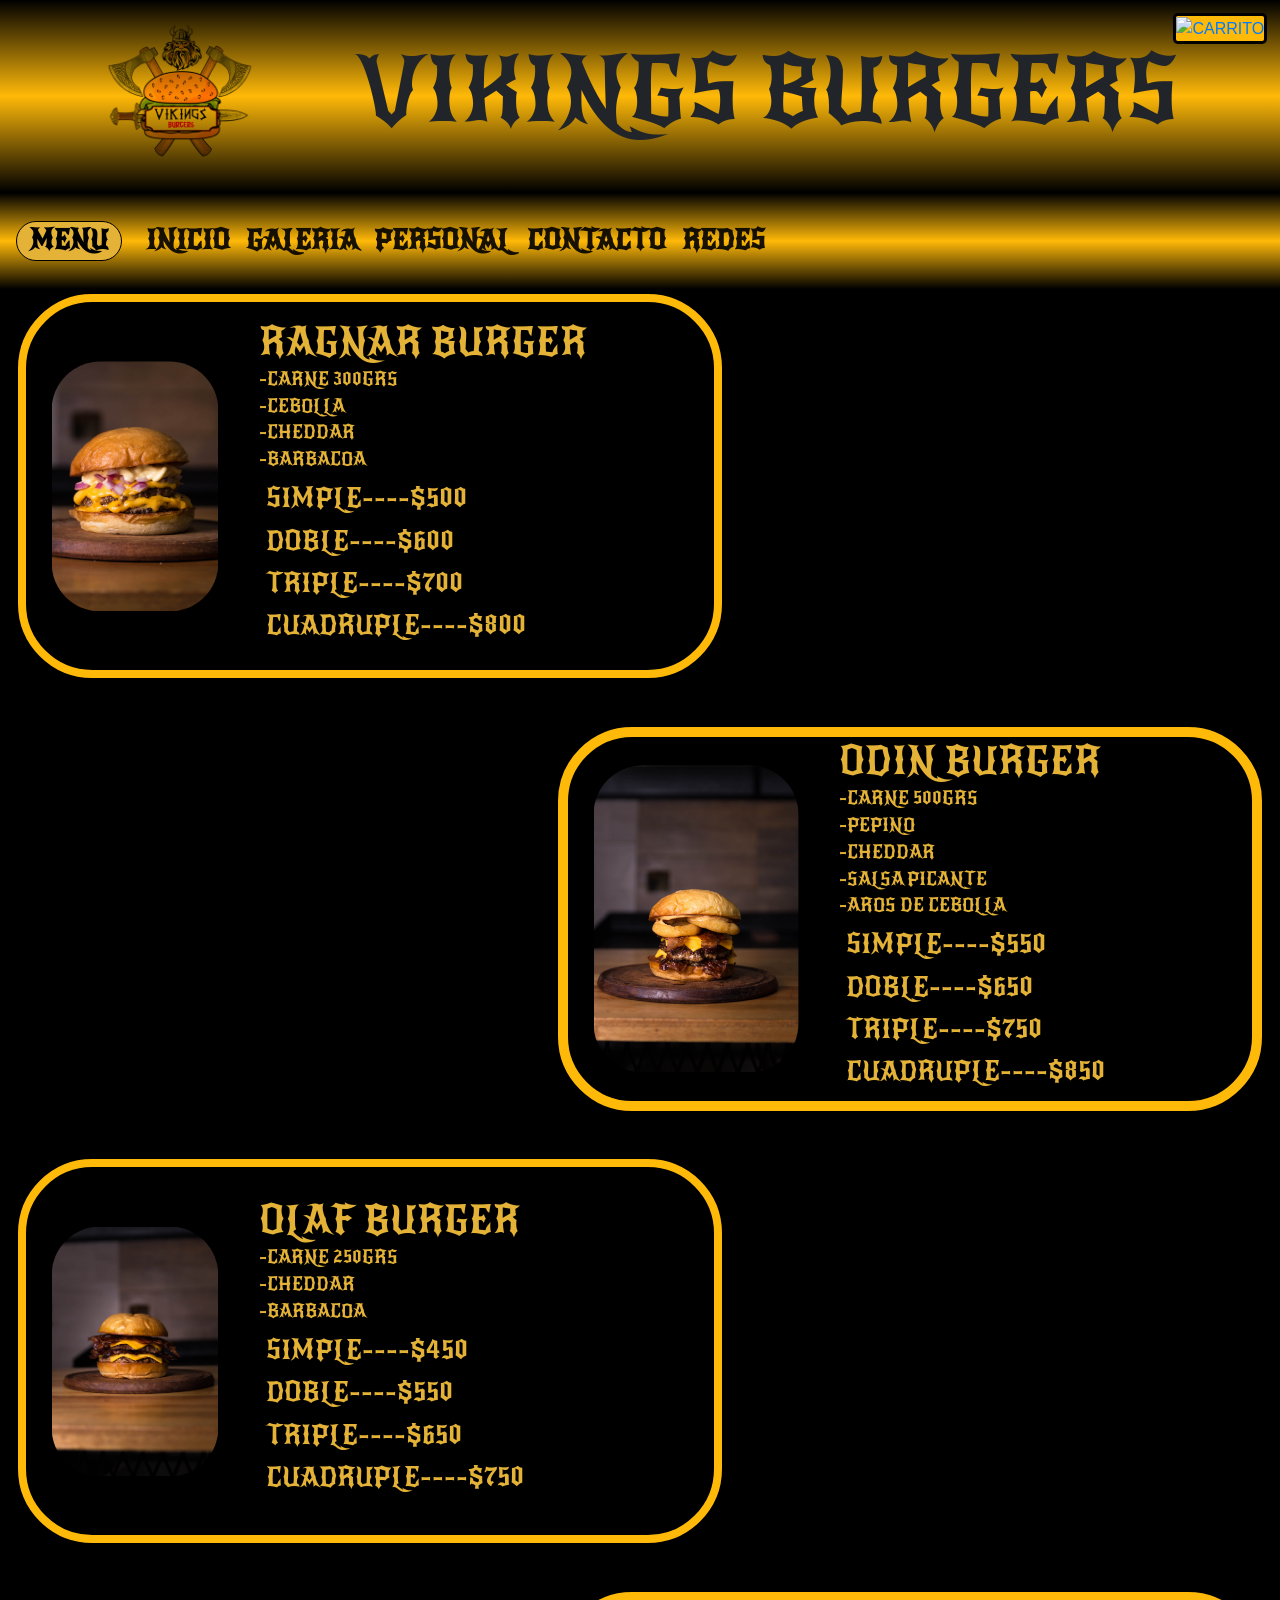
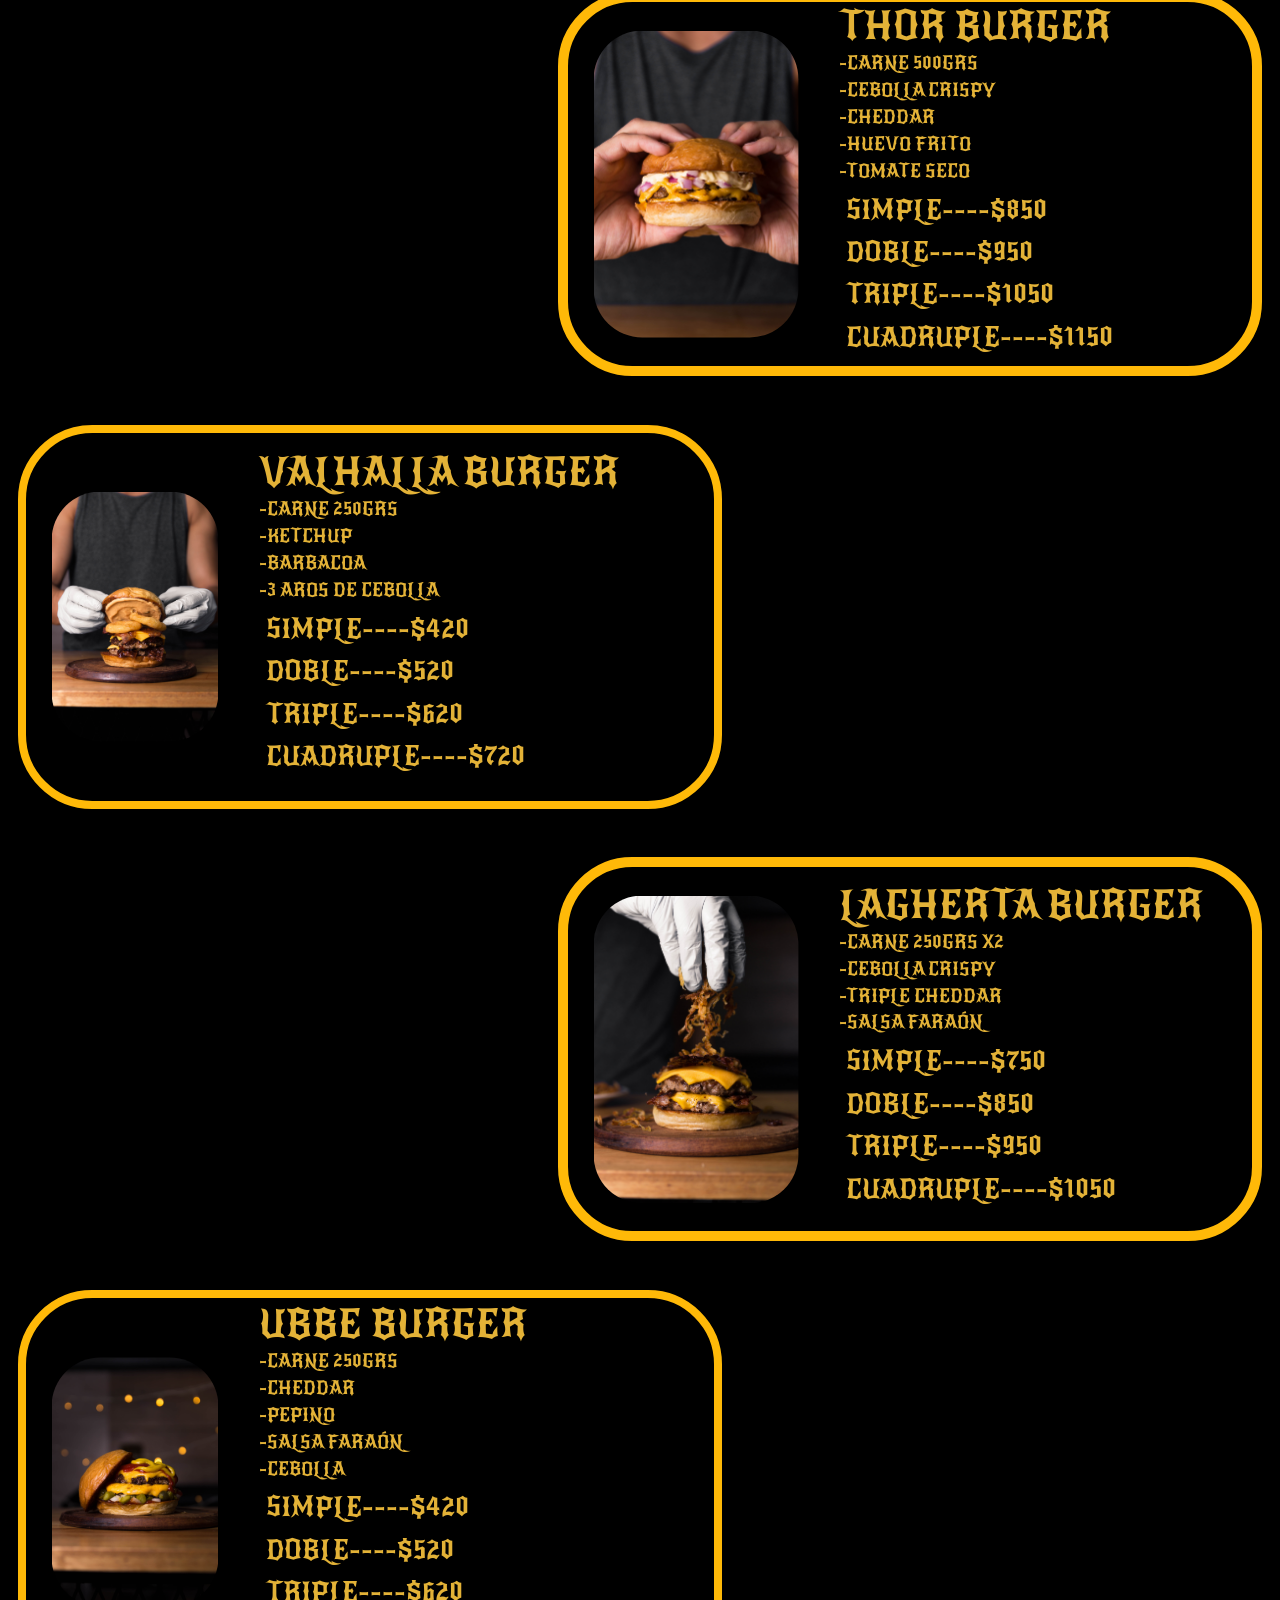
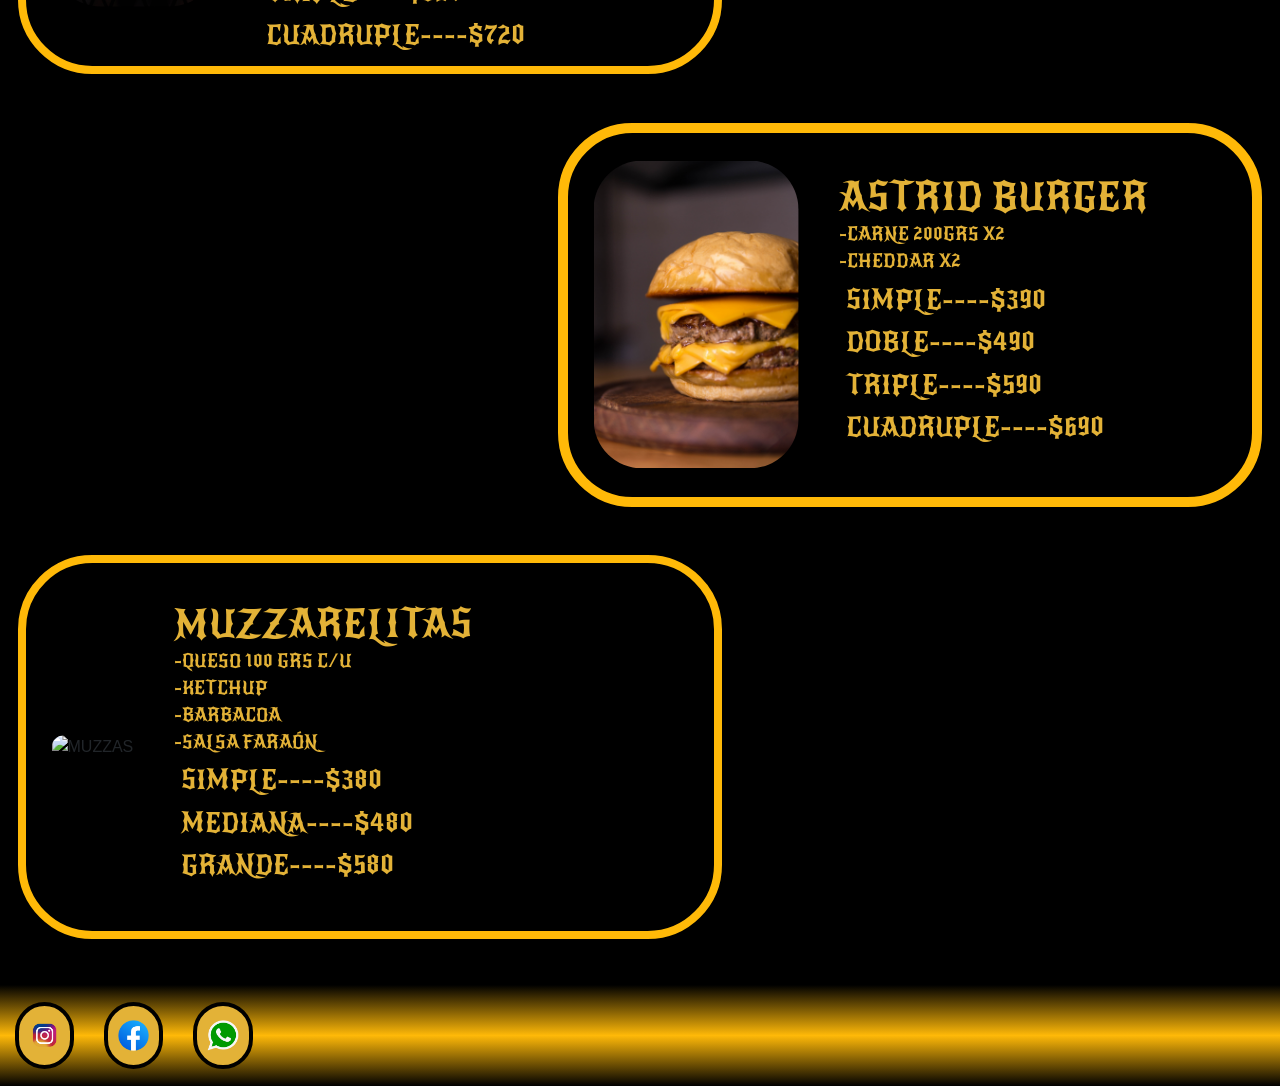
==== menu.html @ 604c756e "celular" ====
<!DOCTYPE html>
<html lang="en">
<head>
	<title>VIKINGS MENU</title>
	<link rel="stylesheet" href="https://cdn.jsdelivr.net/npm/bootstrap@4.6.0/dist/css/bootstrap.min.css" integrity="sha384-B0vP5xmATw1+K9KRQjQERJvTumQW0nPEzvF6L/Z6nronJ3oUOFUFpCjEUQouq2+l" crossorigin="anonymous">
	<link href="css/estilos.css" type="text/css" rel="stylesheet"/>
	<meta charset="UTF-8">
	<meta name="description" content="Sitio web de un emprendimiento gastronómico del rubro hamburguesas. Zárate, Buenos Aires">
	<meta name="keywords" content="hamburguesas, burgers, Buenos Aires, Zárate, VIKINGS, comida, rapida, fast food, emprendimiento, gastronómico">
	<meta name="viewport" content="width=device-width, initial-scale=1, shrink-to-fit=no">
</head>

<body class="d-flex flex-column" id="body">

	<!--ENCABEZADO-->
	<header>
		<div class="d-flex align-items-center flex-row align-content-center encabezado bg-principal">
			<div id="fotologo"> <a href="index.html"><img src="imagen/logo.png" alt="FOTO LOGO" id="INICIO"></a></div>
			<div class="flex-grow-1 text-center"><h1 class="titulo">VIKINGS BURGERS</h1></div>
		</div>
		<!--BARRA DE MENU-->
		<div class="nav bg-principal" id="barraMenu">
			<nav class="navbar navbar-expand-lg navbar-light w-100">
				<a class="navbar-brand a1 seleccionado" href="menu.html">MENU</a>
				<button class="navbar-toggler" type="button" data-toggle="collapse" data-target="#navbarNavAltMarkup" aria-controls="navbarNavAltMarkup" aria-expanded="false" aria-label="Toggle navigation">
					<span class="navbar-toggler-icon"></span>
				</button>
				<div class="collapse navbar-collapse" id="navbarNavAltMarkup">
					<div class="navbar-nav">
						<a class="nav-link active a1" href="index.html">INICIO <span class="sr-only">(current)</span></a>
						<a class="nav-link active a1" href="galeria.html">GALERIA</a>
						<a class="nav-link active a1" href="personal.html">PERSONAL</a>
						<a class="nav-link active a1" href="contacto.html">CONTACTO</a>
						<a class="nav-link active a1especial" href="#redes">REDES</a>
					</div>
				</div>
			</nav>
		</div>
	</header>
	<!--CUERPO DEL MENU-->
	<main>
		<div class="d-flex flex-column">
			<div class="d-flex align-items-center justify-self-start align-self-start menuI">
				<div> <img src="imagen/b1.jpg" alt="RAGNAR"></div>
				<div id="descripcion">
					<h2 id="productoTitulo">RAGNAR BURGER</h2>
					<ul>
						<li>-CARNE 300GRS</li>
						<li>-CEBOLLA</li>
						<li>-CHEDDAR</li>
						<li>-BARBACOA</li>
					</ul>
					<ul id="precios" class="list-unstyled">
						<li onclick="agregarCarrito('RAGNAR','SIMPLE',500)">SIMPLE----$500</li>
						<li onclick="agregarCarrito('RAGNAR','DOBLE',600)">DOBLE----$600</li>
						<li onclick="agregarCarrito('RAGNAR','TRIPLE',700)">TRIPLE----$700</li>
						<li onclick="agregarCarrito('RAGNAR','CUADRUPLE',800)">CUADRUPLE----$800</li>
					</ul>
				</div>
			</div>
			<div class="d-flex align-items-center justify-self-end align-self-end menuD" name="menuDerecha">
				<div> <img src="imagen/b2.jpg" alt="ODIN"></div>
				<div id="descripcion">
					<h2 id="productoTitulo">ODIN BURGER</h2>
					<ul>
						<li>-CARNE 500GRS</li>
						<li>-PEPINO</li>
						<li>-CHEDDAR</li>
						<li>-SALSA PICANTE</li>
						<li>-AROS DE CEBOLLA</li>
					</ul>
					<ul id="precios" class="list-unstyled">
						<li onclick="agregarCarrito('ODIN','SIMPLE',550)">SIMPLE----$550</li>
						<li onclick="agregarCarrito('ODIN','DOBLE',650)">DOBLE----$650</li>
						<li onclick="agregarCarrito('ODIN','TRIPLE',750)">TRIPLE----$750</li>
						<li onclick="agregarCarrito('ODIN','CUADRUPLE',850)">CUADRUPLE----$850</li>
					</ul>
				</div>
			</div>
			<div class="d-flex align-items-center justify-self-start align-self-start menuI">
				<div> <img src="imagen/b3.jpg" alt="OLAF"></div>
				<div id="descripcion">
					<h2 id="productoTitulo">OLAF BURGER</h2>
					<ul>
						<li>-CARNE 250GRS</li>
						<li>-CHEDDAR</li>
						<li>-BARBACOA</li>
					</ul>
					<ul id="precios" class="list-unstyled">
						<li onclick="agregarCarrito('OLAF','SIMPLE',450)">SIMPLE----$450</li>
						<li onclick="agregarCarrito('OLAF','DOBLE',550)">DOBLE----$550</li>
						<li onclick="agregarCarrito('OLAF','TRIPLE',650)">TRIPLE----$650</li>
						<li onclick="agregarCarrito('OLAF','CUADRUPLE',750)">CUADRUPLE----$750</li>
					</ul>
				</div>
			</div>
			<div class="d-flex align-items-center justify-self-end align-self-end menuD" name="menuDerecha">
				<div> <img src="imagen/b4.jpg" alt="THOR"></div>
				<div id="descripcion">
					<h2 id="productoTitulo">THOR BURGER</h2>
					<ul>
						<li>-CARNE 500GRS</li>
						<li>-CEBOLLA CRISPY</li>
						<li>-CHEDDAR</li>
						<li>-HUEVO FRITO</li>
						<li>-TOMATE SECO</li>
					</ul>
					<ul id="precios" class="list-unstyled">
						<li onclick="agregarCarrito('THOR','SIMPLE',850)">SIMPLE----$850</li>
						<li onclick="agregarCarrito('THOR','DOBLE',850)">DOBLE----$950</li>
						<li onclick="agregarCarrito('THOR','TRIPLE',1050)">TRIPLE----$1050</li>
						<li onclick="agregarCarrito('THOR','CUADRUPLE',1150)">CUADRUPLE----$1150</li>
					</ul>
				</div>
			</div>
			<div class="d-flex align-items-center justify-self-start align-self-start menuI">
				<div> <img src="imagen/b5.jpg" alt="VALHALLLA"></div>
				<div id="descripcion">
					<h2 id="productoTitulo">VALHALLA BURGER</h2>
					<ul>
						<li>-CARNE 250GRS</li>
						<li>-KETCHUP</li>
						<li>-BARBACOA</li>
						<li>-3 AROS DE CEBOLLA</li>
					</ul>
					<ul id="precios" class="list-unstyled">
						<li onclick="agregarCarrito('VALHALLA','SIMPLE',420)">SIMPLE----$420</li>
						<li onclick="agregarCarrito('VALHALLA','DOBLE',520)">DOBLE----$520</li>
						<li onclick="agregarCarrito('VALHALLA','TRIPLE',620)">TRIPLE----$620</li>
						<li onclick="agregarCarrito('VALHALLA','CUADRUPLE',720)">CUADRUPLE----$720</li>
					</ul>
				</div>
			</div>
			<div class="d-flex align-items-center justify-self-end align-self-end menuD" name="menuDerecha">
				<div> <img src="imagen/b6.jpg" alt="LAGHERTA"></div>
				<div id="descripcion">
					<h2 id="productoTitulo">LAGHERTA BURGER</h2>
					<ul>
						<li>-CARNE 250GRS X2</li>
						<li>-CEBOLLA CRISPY</li>
						<li>-TRIPLE CHEDDAR</li>
						<li>-SALSA FARAÓN</li>
					</ul>
					<ul id="precios" class="list-unstyled">
						<li onclick="agregarCarrito('LAGHERTA','SIMPLE',750)">SIMPLE----$750</li>
						<li onclick="agregarCarrito('LAGHERTA','DOBLE',850)">DOBLE----$850</li>
						<li onclick="agregarCarrito('LAGHERTA','TRIPLE',950)">TRIPLE----$950</li>
						<li onclick="agregarCarrito('LAGHERTA','CUADRUPLE',1050)">CUADRUPLE----$1050</li>
					</ul>
				</div>
			</div>
			<div class="d-flex align-items-center justify-self-start align-self-start menuI">
				<div> <img src="imagen/b7.jpg" alt="UBBE"></div>
				<div id="descripcion">
					<h2 id="productoTitulo">UBBE BURGER</h2>
					<ul>
						<li>-CARNE 250GRS</li>
						<li>-CHEDDAR</li>
						<li>-PEPINO</li>
						<li>-SALSA FARAÓN</li>
						<li>-CEBOLLA</li>
					</ul>
					<ul id="precios" class="list-unstyled">
						<li onclick="agregarCarrito('UBBE','SIMPLE',420)">SIMPLE----$420</li>
						<li onclick="agregarCarrito('UBBE','DOBLE',520)">DOBLE----$520</li>
						<li onclick="agregarCarrito('UBBE','TRIPLE',620)">TRIPLE----$620</li>
						<li onclick="agregarCarrito('UBBE','CUADRUPLE',720)">CUADRUPLE----$720</li>
					</ul>
				</div>
			</div>
			<div class="d-flex align-items-center justify-self-end align-self-end menuD" name="menuDerecha">
				<div> <img src="imagen/b8.jpg" alt="ASTRID"></div>
				<div id="descripcion">
					<h2 id="productoTitulo">ASTRID BURGER</h2>
					<ul>
						<li>-CARNE 200GRS X2</li>
						<li>-CHEDDAR X2</li>
					</ul>
					<ul id="precios" class="list-unstyled">
						<li onclick="agregarCarrito('ASTRID','SIMPLE',390)">SIMPLE----$390</li>
						<li onclick="agregarCarrito('ASTRID','DOBLE',490)">DOBLE----$490</li>
						<li onclick="agregarCarrito('ASTRID','TRIPLE',590)">TRIPLE----$590</li>
						<li onclick="agregarCarrito('ASTRID','CUADRUPLE',690)">CUADRUPLE----$690</li>
					</ul>
				</div>
			</div>
			<div class="d-flex align-items-center justify-self-start align-self-start menuI">
				<div> <img src="imagen/b9.jpg" alt="MUZZAS"></div>
				<div id="descripcion">
					<h2 id="productoTitulo">MUZZARELITAS</h2>
					<ul>
						<li>-QUESO 100 GRS C/U</li>
						<li>-KETCHUP</li>
						<li>-BARBACOA</li>
						<li>-SALSA FARAÓN</li>
					</ul>
					<ul id="precios" class="list-unstyled">
						<li onclick="agregarCarrito('MUZZARELITAS','SIMPLE',380)">SIMPLE----$380</li>
						<li onclick="agregarCarrito('MUZZARELITAS','MEDIANA',480)">MEDIANA----$480</li>
						<li onclick="agregarCarrito('MUZZARELITAS','GRANDE',580)">GRANDE----$580</li>
					</ul>
				</div>
			</div>
		</div>
	</main>

	<!--CARRITO-->
	<div id="botonCarrito" class="position-fixed rounded-lg" onclick="mostrarCarrito()">
		<a href="#barraMenu"><img src="https://img.icons8.com/material-outlined/50/000000/shopping-cart.png" alt="CARRITO" id="botonAbrir"/></a>
	</div>

	<div id="carritoDePedidos" class="d-none">
		<div class="d-flex align-content-center align-items-center">
			<img src="https://img.icons8.com/ios-filled/50/000000/double-right.png" id="botonVolver" onclick="ocultarCarrito()"/>
			<p class="flex-grow-1 text-center tituloCarrito">MI PEDIDO</p>
		</div>
		<div class="carritoInterno">
			<p class="col-1">PEDIDO</p>
			<p class="col-2">EXTRAS/<br>ACLARAR</p>
			<p class="col-3">PRECIO</p>
			<ul class="fil-1">
				<li>
				</li>
			</ul>
			<p class="_total">PRECIO FINAL</p>
			<p class="text-center _fin" id="_fin">---</p>
		</div>
		<div class="botonConfirmarPedido" id="botonConfirmarPedido" onclick="datos()">
			PEDIR
		</div>
	</div>
	<!--EXTRAS-->
	<div class="d-none" id="extraDesc">
		<p class="tituloExtras">EXTRAS</p>
		<p id="etiquetaNombreBurger">NOMBRE</p>
		<p class="botonCerrar" id="botonCerrar" onclick="cerrarExtraDesc()">X</p>
		<div class="d-inline radioExtras">
			<label class="radioExtrasNombres"><input type="checkbox" id="cbox1" value="first_checkbox" onclick="verCheckBox(this)"> Extra cheddar $100</label>
			<label class="radioExtrasNombres"><input type="checkbox" id="cbox2" value="second_checkbox" onclick="verCheckBox(this)"> Extra bacon $100</label>
			<label class="radioExtrasNombres"><input type="checkbox" id="cbox3" value="third_checkbox" onclick="verCheckBox(this)"> Extra cheddar/bacon $150</label>
		</div>
		<br>
		<div>
			<p class="tituloExtras">ACLARACIÓN</p>
			<textarea type="text" name="comentario" id="comentario" placeholder="Ingrese un comentario" class="aclaraciones"></textarea>
		</div>
		<div class="botonConfirmarDesc" id="botonConfirmarDesc" onclick="confirmarExtras(this)">
			APLICAR
		</div>
	</div>
	<!--CONFIRMAR DATOS-->
	<div class="ventanaConfirmar" id="pedidoConfirmar">
		<p class="tituloPedido">PEDIDO</p>
		<p class="botonCerrar" id="botonCerrar" onclick="cerrarDatos()">X</p>
		<div id="datos">
			<label for="nombre" class="labelPedido">NOMBRE:</label><input type="text" id="datoNombre" name="nombre" required="true" placeholder="Ingrese su nombre">
			<br>
			<label for="direccion" class="labelPedido">DIRECCIÓN:</label><input type="text" id="datoDireccion" required="true" name="direccion" placeholder="Ingrese su dirección">
			<p class="labelPedido" id="datoPrecio"></p>
			<label for="efectivo" class="labelPedido">EFECTIVO</label><input type="radio" name="pago" id="efectivo" checked>
			<label for="transferencia" class="labelPedido">TRANSFERENCIA</label><input type="radio" name="pago" id="transferencia">
			<label for="mp" class="labelPedido">MERCADOPAGO</label><input type="radio" name="pago" id="mp">
			<p>El pedido demora 45 minutos</p>
		</div>
		<div id="confirmarDatos" onclick="confirmarDatos()">
			CONFIRMAR
		</div>
	</div>
	<!--PIE DE PAGINA-->
	<footer>
		<div class="d-flex justify-content-start align-items-center redes" id="redes">
			<div><a href="https://www.instagram.com/vikingsburgerss/?hl=es" target="_blank" rel="noopener"><img src="imagen/ig.png" alt="INSTAGRAM"></a></div>
			<div><a href="https://www.facebook.com/VikingsBurgerss" target="_blank" rel="noopener"><img src="imagen/fb.png" alt="FACEBOOK"></a></div>
			<div><a href="https://wa.me/543487542190?text=Hola,%20tengo%20una%20duda" target="_blank" rel="noopener"><img src="imagen/wp.png" alt="WHATSAPP"></a></div>
		</div>
	</footer>

	<script src="https://code.jquery.com/jquery-3.5.1.slim.min.js" integrity="sha384-DfXdz2htPH0lsSSs5nCTpuj/zy4C+OGpamoFVy38MVBnE+IbbVYUew+OrCXaRkfj" crossorigin="anonymous"></script>
    <script src="https://cdn.jsdelivr.net/npm/bootstrap@4.6.0/dist/js/bootstrap.bundle.min.js" integrity="sha384-Piv4xVNRyMGpqkS2by6br4gNJ7DXjqk09RmUpJ8jgGtD7zP9yug3goQfGII0yAns" crossorigin="anonymous"></script>
	<script src="js/simulador.js"></script>
	<script src="js/html.js"></script>
	<script src="js/pedidos.js"></script>
</body>
</html>
---- css/estilos.css ----
/*
PALETA DE COLORES:
	NEGRO=BLACK
	BLANCO=WHITE
	DORADO= #E3B237
	AMARILLO FUERTE= #FFB908

FUENTE:
	font-family: 'New Rocker', cursive;
*/
@import url("https://fonts.googleapis.com/css2?family=New+Rocker&display=swap");
@-webkit-keyframes tituloAgranda {
  0% {
    -webkit-transform: scale(1);
            transform: scale(1);
  }
  50% {
    -webkit-transform: scale(0.5);
            transform: scale(0.5);
  }
  100% {
    -webkit-transform: scale(1);
            transform: scale(1);
  }
}
@keyframes tituloAgranda {
  0% {
    -webkit-transform: scale(1);
            transform: scale(1);
  }
  50% {
    -webkit-transform: scale(0.5);
            transform: scale(0.5);
  }
  100% {
    -webkit-transform: scale(1);
            transform: scale(1);
  }
}

@-webkit-keyframes tituloMapa {
  0% {
    color: #E3B237;
  }
  50% {
    color: black;
  }
  100% {
    color: #E3B237;
  }
}

@keyframes tituloMapa {
  0% {
    color: #E3B237;
  }
  50% {
    color: black;
  }
  100% {
    color: #E3B237;
  }
}

* {
  margin: 0;
  padding: 0;
}

.bg-principal {
  background: -webkit-gradient(linear, left top, left bottom, from(black), color-stop(#FFB908), to(black));
  background: linear-gradient(black, #FFB908, black);
}

#body {
  min-height: 100vh;
  background: black;
}

.encabezado {
  min-height: 15vw;
}

.encabezado img {
  width: 12vw;
  -webkit-filter: brightness(1.1);
          filter: brightness(1.1);
  mix-blend-mode: multiply;
}

.encabezado #fotologo {
  padding-left: 8vw;
}

.encabezado .titulo {
  font-size: 7vw;
  font-family: "New Rocker", cursive;
  width: 100%;
  -webkit-animation-name: tituloAgranda;
          animation-name: tituloAgranda;
  -webkit-animation-iteration-count: infinite;
          animation-iteration-count: infinite;
  -webkit-animation-duration: 5s;
          animation-duration: 5s;
}

.nav {
  border-top: 1px solid #000;
  border-bottom: 1px solid #000;
  width: 100%;
  min-height: 5vw;
  padding: 20px 0px;
}

.nav .a1 {
  font-family: "New Rocker", cursive;
  color: black;
  font-size: 2vw;
  text-align: center;
  font-weight: 750;
  padding: 0vw 1vw;
  border-radius: 40px;
}

.nav .a1 :hover {
  background: #E3B237;
  border: 1px solid #000;
}

.nav .seleccionado {
  background: #E3B237;
  border: 1px solid #000;
}

.nav .a1especial {
  font-family: "New Rocker", cursive;
  color: black;
  font-size: 2vw;
  text-align: center;
  font-weight: 750;
  padding: 0vw 1vw;
  border-radius: 40px;
}

.navbar-light .navbar-toggler {
  border: 5px solid black;
  color: black;
}

#main {
  background: -webkit-gradient(linear, left top, left bottom, from(black), color-stop(#FFB908), color-stop(black), color-stop(#FFB908), color-stop(black), color-stop(#FFB908), to(black));
  background: linear-gradient(black, #FFB908, black, #FFB908, black, #FFB908, black);
  display: -ms-grid;
  display: grid;
      grid-template-areas: "main1" "main2" "main3";
  -ms-grid-rows: (50vw)[3];
      grid-template-rows: repeat(3, 50vw);
}

.main1 {
  -ms-grid-row: 1;
  -ms-grid-column: 1;
  grid-area: main1;
}

.main1 div img {
  width: 20vw;
}

.main2 {
  -ms-grid-row: 2;
  -ms-grid-column: 1;
  grid-area: main2;
}

.main2 div img {
  width: 12vw;
  padding: 10px;
}

.main3 {
  -ms-grid-row: 3;
  -ms-grid-column: 1;
  grid-area: main3;
}

.main3 div img {
  width: 18vw;
  padding: 15px;
}

.mainTitulo {
  font-size: 3vw;
  font-family: "New Rocker", cursive;
  color: #E3B237;
  padding: 5vw 0vw 1vw;
}

.mainContenido {
  font-size: 2.5vw;
  -webkit-box-flex: 1;
      -ms-flex-positive: 1;
          flex-grow: 1;
  background: #E3B237;
  max-height: 29vw;
  min-width: 80vw;
  border-radius: 15px;
  border: 2px solid black;
}

#parrafo {
  max-width: 50vw;
  max-height: 20vw;
  font-size: 1.8vw;
  font-weight: 800;
}

#parrafo p {
  margin: 0px;
}

#mapaTitulo {
  font-family: "New Rocker", cursive;
  color: #E3B237;
  -webkit-animation-name: tituloMapa;
          animation-name: tituloMapa;
  -webkit-animation-iteration-count: infinite;
          animation-iteration-count: infinite;
  -webkit-animation-duration: 7s;
          animation-duration: 7s;
  -webkit-box-flex: 1;
      -ms-flex-positive: 1;
          flex-grow: 1;
}

#mapaTitulo p {
  font-size: 4vw;
  text-shadow: 10px 10px 10px #E3B237;
}

.mapa {
  margin: 50px;
  padding: 25px;
  background: #E3B237;
  border-radius: 50px;
}

.mapa iframe {
  width: 40vw;
  height: 21vw;
  border-radius: 50px;
}

.botonPedido {
  width: 7.3vw;
  bottom: 0;
  right: 0;
  padding: 1vw 1vw;
}

.redes {
  border-top: 1px solid #000;
  min-height: 8vw;
  background: -webkit-gradient(linear, left top, left bottom, from(black), color-stop(#FFB908), to(black));
  background: linear-gradient(black, #FFB908, black);
}

.redes div {
  border: 4px solid black;
  background: #E3B237;
  border-radius: 45px;
  margin: 15px;
}

.redes div img {
  width: 4vw;
  padding: 1vw 0.7vw;
}

#contacto {
  padding: 1vw;
}

form input {
  height: 2.5vw;
  font-size: 1.1vw;
  border: 2px solid #FFB908;
  color: black;
}

form label {
  font-weight: 500;
  font-size: 2.1vw;
  vertical-align: top;
  padding: 0.7vw 0.7vw;
  color: #E3B237;
  font-family: "New Rocker", cursive;
}

textarea {
  width: 14vw;
  height: 14vw;
  resize: none;
  border: 2px solid #FFB908;
  font-size: 1.1vw;
  color: black;
}

#botones {
  -webkit-box-pack: space-evenly;
      -ms-flex-pack: space-evenly;
          justify-content: space-evenly;
  padding: 1vw;
}

#botones input {
  margin: 1vw;
  padding-right: 1vw;
  padding-left: 1vw;
  font-size: 1.4vw;
}

#cuerpoContacto {
  -webkit-box-flex: 1;
      -ms-flex-positive: 1;
          flex-grow: 1;
}

.menuI {
  border: 8px solid #FFB908;
  height: 30vw;
  width: 55vw;
  margin: 0.3vw 0vw 3.5vw 1.4vw;
  border-radius: 5.8vw;
}

.menuI:hover {
  border: 8px solid white;
}

.menuI img {
  width: 17vw;
  padding: 2vw;
  border-radius: 5.8vw;
}

#descripcion {
  min-height: 18vw;
  margin: 15px;
}

#descripcion #productoTitulo {
  color: #E3B237;
  font-size: 3vw;
  font-family: "New Rocker", cursive;
  margin: 0px;
}

#descripcion ul {
  color: #E3B237;
  font-size: 1.4vw;
  font-family: "New Rocker", cursive;
  margin: 0px;
  list-style-type: none;
}

#descripcion #precios {
  font-size: 2vw;
  padding: 5px;
}

#descripcion #precios li {
  padding: 2px;
  cursor: pointer;
}

#descripcion #precios li:hover {
  color: white;
}

#botonCarrito {
  top: 10;
  right: 0;
  margin-top: 1vw;
  margin-right: 1vw;
  background-color: #FFB908;
  border: 3px solid black;
}

#carritoDePedidos {
  position: fixed;
  height: 100%;
  width: 45%;
  right: 0;
  background-color: #FFB908;
  opacity: 0.7;
  border-radius: 20px 0px 0px 20px;
}

#carritoDePedidos #botonVolver {
  padding: 1vw;
}

#carritoDePedidos .tituloCarrito {
  color: black;
  font-size: 3vw;
  font-family: "New Rocker", cursive;
  margin: 0px;
}

#carritoDePedidos .carritoInterno {
  display: -ms-grid;
  display: grid;
  -ms-grid-columns: auto 10vw 9vw;
      grid-template-columns: auto 10vw 9vw;
  -ms-grid-rows: 4vw auto 2vw;
      grid-template-rows: 4vw auto 2vw;
      grid-template-areas: "col1 col2 col3" "fil1 fil1 fil1" "total total fin";
}

#carritoDePedidos .carritoInterno .col-1 {
  -ms-grid-row: 1;
  -ms-grid-column: 1;
  grid-area: col1;
  font-weight: 700;
  font-family: "New Rocker", cursive;
  padding-left: 30px;
}

#carritoDePedidos .carritoInterno .col-2 {
  -ms-grid-row: 1;
  -ms-grid-column: 2;
  grid-area: col2;
  font-weight: 700;
  font-family: "New Rocker", cursive;
}

#carritoDePedidos .carritoInterno .col-3 {
  -ms-grid-row: 1;
  -ms-grid-column: 3;
  grid-area: col3;
  font-weight: 700;
  font-family: "New Rocker", cursive;
}

#carritoDePedidos .carritoInterno .fil-1 {
  -ms-grid-row: 2;
  -ms-grid-column: 1;
  -ms-grid-column-span: 3;
  grid-area: fil1;
}

#carritoDePedidos .carritoInterno .fil-1 li {
  font-family: "New Rocker", cursive;
  font-weight: 500;
  list-style: none;
  overflow: scroll;
  overflow-x: visible;
  max-height: 33vw;
}

#carritoDePedidos .carritoInterno .fil-1 li div {
  display: -webkit-box;
  display: -ms-flexbox;
  display: flex;
  -webkit-box-orient: horizontal;
  -webkit-box-direction: normal;
      -ms-flex-direction: row;
          flex-direction: row;
}

#carritoDePedidos .carritoInterno .fil-1 li .nombreBurger {
  min-width: 24vw;
}

#carritoDePedidos .carritoInterno .fil-1 li .nombreTipoBurger {
  font-size: 1.5vw;
  min-width: 8vw;
  text-align: center;
}

#carritoDePedidos .carritoInterno .fil-1 li .precioBurger {
  min-width: 8vw;
  text-align: center;
  margin-left: 60px;
}

#carritoDePedidos .carritoInterno .fil-1 li .extrasBurger {
  font-weight: 900;
  cursor: pointer;
  margin-left: 30px;
  font-size: 2vw;
  text-align: center;
}

#carritoDePedidos .carritoInterno .fil-1 li .signoPedidoCancelar {
  margin-left: 30px;
  cursor: pointer;
}

#carritoDePedidos .carritoInterno ._total {
  -ms-grid-row: 3;
  -ms-grid-column: 1;
  -ms-grid-column-span: 2;
  grid-area: total;
  font-weight: 700;
  font-family: "New Rocker", cursive;
  padding-left: 30px;
}

#carritoDePedidos .carritoInterno ._fin {
  -ms-grid-row: 3;
  -ms-grid-column: 3;
  grid-area: fin;
  font-weight: 700;
  font-family: "New Rocker", cursive;
}

#carritoDePedidos .botonConfirmarPedido {
  background-color: black;
  color: #E3B237;
  font-weight: 700;
  font-family: "New Rocker", cursive;
  width: 7vw;
  height: 3vw;
  display: -webkit-box;
  display: -ms-flexbox;
  display: flex;
  -webkit-box-pack: center;
      -ms-flex-pack: center;
          justify-content: center;
  -webkit-box-align: center;
      -ms-flex-align: center;
          align-items: center;
  margin-left: 250px;
  border-radius: 5px;
  cursor: pointer;
}

#carritoDePedidos .botonConfirmarPedido:hover {
  background-color: white;
  color: black;
}

.extraDesc {
  display: inline;
  position: fixed;
  min-height: 70%;
  min-width: 40%;
  margin-left: 31.5%;
  margin-right: 30%;
  margin-bottom: 15%;
  border-radius: 20px;
  background-color: #E3B237;
  border: 5px solid black;
}

.extraDesc .botonCerrar {
  font-size: 2vw;
  top: 1%;
  right: 30%;
  position: fixed;
  cursor: pointer;
  font-family: "New Rocker", cursive;
  font-weight: 700;
}

.extraDesc .tituloExtras {
  text-align: center;
  font-family: "New Rocker", cursive;
  font-weight: 700;
  font-size: 2.5vw;
}

.extraDesc #etiquetaNombreBurger {
  text-align: center;
  font-family: "New Rocker", cursive;
  font-weight: 700;
  font-size: 1.8vw;
}

.extraDesc .radioExtrasNombres {
  text-align: center;
  font-family: "New Rocker", cursive;
  font-weight: 700;
  font-size: 1.5vw;
  padding-left: 20px;
  cursor: pointer;
}

.extraDesc .botonConfirmarDesc {
  background-color: black;
  color: #E3B237;
  font-weight: 700;
  font-family: "New Rocker", cursive;
  width: 7vw;
  height: 3vw;
  display: -webkit-box;
  display: -ms-flexbox;
  display: flex;
  -webkit-box-pack: center;
      -ms-flex-pack: center;
          justify-content: center;
  -webkit-box-align: center;
      -ms-flex-align: center;
          align-items: center;
  margin-left: 220px;
  border-radius: 5px;
  margin-top: 30px;
  margin-bottom: 5px;
  cursor: pointer;
}

.extraDesc .botonConfirmarDesc:hover {
  background-color: white;
  color: black;
}

.extraDesc .aclaraciones {
  margin-left: 20%;
  width: 60%;
  height: 100px;
}

.ventanaConfirmar {
  display: none;
  position: fixed;
  width: 50%;
  background-color: #ffbb00;
  height: 500px;
  top: 15px;
  right: 25%;
  left: 25%;
  border-radius: 14px;
  border: 5px solid black;
}

.ventanaConfirmar .tituloPedido {
  color: black;
  font-weight: 700;
  font-family: "New Rocker", cursive;
  text-align: center;
  padding-top: 5px;
  font-size: 3vw;
}

.ventanaConfirmar .labelPedido {
  color: black;
  font-weight: 700;
  font-family: "New Rocker", cursive;
  font-size: 1.5vw;
  padding-left: 15px;
  padding-right: 15px;
  padding-top: 15px;
}

.ventanaConfirmar #datos {
  text-align: center;
}

.ventanaConfirmar #confirmarDatos {
  background-color: black;
  color: #E3B237;
  font-weight: 500;
  font-family: "New Rocker", cursive;
  font-size: 2vw;
  width: 30%;
  text-align: center;
  margin-right: 35%;
  margin-left: 35%;
  margin-top: 100px;
  cursor: pointer;
}

.ventanaConfirmar #confirmarDatos:hover {
  background-color: #E3B237;
  color: black;
}

.ventanaConfirmar .botonCerrar {
  font-size: 2vw;
  top: 4%;
  right: 28%;
  position: fixed;
  cursor: pointer;
  font-family: "New Rocker", cursive;
  font-weight: 700;
}

.menuD {
  border: 10px solid #FFB908;
  height: 30vw;
  width: 55vw;
  margin: 0.3vw 1.4vw 3.5vw 0vw;
  border-radius: 5.8vw;
}

.menuD:hover {
  border: 8px solid white;
}

.menuD img {
  width: 20vw;
  padding: 2vw;
  border-radius: 5.8vw;
}

.menuD #descripcion {
  min-height: 18vw;
  margin: 15px;
}

#recibe {
  font-size: 5vw;
  color: #FFB908;
  font-family: "New Rocker", cursive;
  text-align: center;
}

.containerCarrusel {
  max-width: 46vw;
  min-width: 46vw;
  max-height: 31vw;
  min-height: 30vw;
  margin: auto;
  margin-top: 50px;
  margin-bottom: 100px;
}

.containerCarrusel img {
  max-width: 46vw;
  max-height: 30vw;
}

.containerCarrusel .galeriaBurger {
  color: #E3B237;
  font-size: 3vw;
  font-family: "New Rocker", cursive;
  margin: 0px;
}

#parrafoGaleria {
  color: #E3B237;
  font-size: 3vw;
  font-family: "New Rocker", cursive;
}

.fotoCombo {
  max-width: 30vw;
  padding: 10px;
  background-color: #FFB908;
  border-radius: 20px;
  margin: 20px;
}

.fotoCombo:hover {
  background-color: white;
}

.contenidoCombo {
  font-size: 2vw;
  color: #E3B237;
  font-family: "New Rocker", cursive;
}

.personal div {
  padding: 20px;
}

.personal p {
  text-align: center;
  font-size: 2.5vw;
  color: #FFB908;
  font-family: "New Rocker", cursive;
}

.personal li {
  text-align: center;
  font-size: 2vw;
  color: #FFB908;
  font-family: "New Rocker", cursive;
}

.personal img {
  width: 15vw;
}

@media all and (max-width: 1024px) {
  .encabezado {
    min-height: 28vw;
  }
  .encabezado img {
    width: 20vw;
  }
  .encabezado .titulo {
    font-size: 7vw;
  }
  .nav {
    min-height: 15vw;
  }
  .nav .a1 {
    font-size: 3.5vw;
  }
  .nav .a1especial {
    font-size: 3.5vw;
  }
  #main {
    -ms-grid-rows: (50vw)[3];
        grid-template-rows: repeat(3, 50vw);
  }
  .main1 .mainTitulo {
    font-size: 5vw;
  }
  .main2 .mainTitulo {
    font-size: 5vw;
  }
  .main3 .mainTitulo {
    font-size: 5vw;
  }
  .mapa iframe {
    min-height: 25vw;
  }
  #mapaTitulo p {
    font-size: 5.5vw;
    text-align: center;
  }
  .redes {
    min-height: 18vw;
  }
  .redes div img {
    width: 8vw;
  }
  .botonPedido {
    width: 10vw;
  }
  .menuI {
    width: 90%;
    margin: 2vw 5vw;
    height: 40vw;
    border: 6px solid #FFB908;
  }
  .menuI #descripcion {
    display: -webkit-box;
    display: -ms-flexbox;
    display: flex;
    -webkit-box-orient: vertical;
    -webkit-box-direction: normal;
        -ms-flex-direction: column;
            flex-direction: column;
    -webkit-box-pack: center;
        -ms-flex-pack: center;
            justify-content: center;
    -webkit-box-flex: 1;
        -ms-flex-positive: 1;
            flex-grow: 1;
    text-align: center;
  }
  .menuI img {
    width: 25vw;
  }
  .menuD {
    width: 90%;
    margin: 2vw 5vw;
    height: 40vw;
    border: 6px solid #FFB908;
  }
  .menuD #descripcion {
    display: -webkit-box;
    display: -ms-flexbox;
    display: flex;
    -webkit-box-orient: vertical;
    -webkit-box-direction: normal;
        -ms-flex-direction: column;
            flex-direction: column;
    -webkit-box-pack: center;
        -ms-flex-pack: center;
            justify-content: center;
    -webkit-box-flex: 1;
        -ms-flex-positive: 1;
            flex-grow: 1;
    text-align: center;
  }
  .menuD img {
    width: 25vw;
  }
  #descripcion #productoTitulo {
    font-size: 3.5vw;
  }
  #descripcion ul {
    font-size: 2vw;
  }
  #descripcion #precios {
    font-size: 2.5vw;
  }
  .containerCarrusel {
    max-width: 70vw;
    min-width: 70vw;
    max-height: 45vw;
    min-height: 44vw;
  }
  .containerCarrusel img {
    max-width: 70vw;
    max-height: 54vw;
  }
  .containerCarrusel .galeriaBurger {
    font-size: 5vw;
  }
  .fotoCombo {
    max-width: 40vw;
  }
  .contenidoCombo {
    font-size: 4vw;
  }
  #parrafoGaleria {
    font-size: 8vw;
  }
  .personal li {
    font-size: 4vw;
  }
  .personal p {
    font-size: 4.5vw;
  }
  .personal img {
    width: 35vw;
  }
  form input {
    height: 5vw;
    font-size: 3.1vw;
    border: 3px solid #FFB908;
  }
  form label {
    font-weight: 550;
    font-size: 4.1vw;
  }
  textarea {
    width: 37vw;
    height: 20vw;
    border: 3px solid #FFB908;
    font-size: 3vw;
  }
  #botones input {
    margin: 3vw;
    padding-right: 4vw;
    padding-left: 4vw;
    font-size: 3vw;
  }
}

@media all and (max-width: 900px) {
  #main {
    -ms-grid-rows: (80vw)[3];
        grid-template-rows: repeat(3, 80vw);
  }
  .main1 div img {
    width: 25vw;
  }
  .main2 div img {
    width: 18vw;
  }
  .main3 div img {
    width: 28vw;
  }
  .mainContenido {
    max-height: 50vw;
    min-width: 90vw;
  }
  #parrafo {
    font-size: 2.8vw;
    -ms-flex-item-align: start;
        align-self: flex-start;
  }
}

@media all and (max-width: 768px) {
  .encabezado .titulo {
    font-size: 9vw;
  }
}

@media all and (max-width: 550px) {
  .encabezado {
    min-height: 40vw;
  }
  .encabezado img {
    width: 30vw;
  }
  .encabezado .titulo {
    font-size: 10vw;
  }
  .nav {
    min-height: 20vw;
  }
  .nav .a1 {
    font-size: 5.5vw;
  }
  .nav .a1especial {
    font-size: 5.5vw;
  }
  #main {
    -ms-grid-rows: (100vw)[3];
        grid-template-rows: repeat(3, 100vw);
  }
  .main1 .mainTitulo {
    font-size: 5.5vw;
  }
  .main1 div img {
    width: 30vw;
  }
  .main2 .mainTitulo {
    font-size: 5.5vw;
  }
  .main2 div img {
    width: 22vw;
  }
  .main3 .mainTitulo {
    font-size: 5.5vw;
  }
  .main3 div img {
    width: 38vw;
  }
  .mainContenido {
    max-height: 70vw;
  }
  #parrafo {
    font-size: 3.6vw;
  }
  .mapa {
    padding: 10px;
    margin-right: 35px;
  }
  .mapa iframe {
    max-width: 35vw;
  }
  #mapaTitulo {
    margin-left: 15px;
  }
  #mapaTitulo p {
    font-size: 6.5vw;
  }
  .redes {
    min-height: 18vw;
  }
  .redes div {
    margin: 5px;
    border: 3px solid black;
  }
  .redes div img {
    width: 8vw;
  }
  .botonPedido {
    width: 14vw;
  }
  .menuI {
    width: 90%;
    margin: 2vw 5vw;
    height: 47vw;
    border: 6px solid #FFB908;
  }
  .menuD {
    width: 90%;
    margin: 2vw 5vw;
    height: 47vw;
    border: 6px solid #FFB908;
  }
  .containerCarrusel {
    max-width: 90vw;
    min-width: 90vw;
    max-height: 65vw;
    min-height: 64vw;
  }
  .containerCarrusel img {
    max-width: 90vw;
    max-height: 74vw;
  }
  .containerCarrusel .galeriaBurger {
    font-size: 6vw;
  }
  .personal li {
    font-size: 5vw;
  }
  .personal p {
    font-size: 5.5vw;
  }
  .personal img {
    width: 35vw;
  }
  .personal div {
    -webkit-box-orient: vertical;
    -webkit-box-direction: normal;
        -ms-flex-direction: column;
            flex-direction: column;
    -webkit-box-align: center;
        -ms-flex-align: center;
            align-items: center;
  }
  form input {
    height: 7vw;
    font-size: 3.5vw;
    border: 3px solid #FFB908;
  }
  form label {
    font-weight: 550;
    font-size: 4.6vw;
  }
  textarea {
    width: 40vw;
    height: 25vw;
    border: 3px solid #FFB908;
    font-size: 3.5vw;
  }
  #botones input {
    margin: 3.8vw;
    padding-right: 4.5vw;
    padding-left: 4.5vw;
    font-size: 3.8vw;
  }
}

@media all and (max-width: 450px) {
  #main {
    -ms-grid-rows: (140vw)[3];
        grid-template-rows: repeat(3, 140vw);
  }
  .main1 div img {
    width: 40vw;
  }
  .main2 div img {
    width: 24vw;
  }
  .main3 div img {
    width: 48vw;
  }
  .mainContenido {
    max-height: 130vw;
    min-width: 100vw;
  }
  #parrafo {
    font-size: 5vw;
    -ms-flex-item-align: start;
        align-self: flex-start;
  }
  #descripcion #productoTitulo {
    font-size: 4.4vw;
  }
  #descripcion ul {
    font-size: 3vw;
  }
  #descripcion #precios {
    font-size: 3.7vw;
  }
  .menuD {
    height: 60vw;
  }
  .menuD img {
    width: 28vw;
  }
  .menuI {
    height: 60vw;
  }
  .menuI img {
    width: 28vw;
  }
  #mapaTitulo {
    display: none !important;
  }
  .mapa {
    -webkit-box-flex: 1;
        -ms-flex-positive: 1;
            flex-grow: 1;
    height: 45vw;
  }
  .mapa iframe {
    width: 100%;
    max-width: 100%;
    height: 100%;
  }
}

@media all and (max-width: 340px) {
  .nav {
    min-height: 20vw;
  }
  .nav .a1 {
    font-size: 7.5vw;
  }
  .nav .a1especial {
    font-size: 7.5vw;
  }
}

@media all and (max-width: 280px) {
  #descripcion #productoTitulo {
    font-size: 5.8vw;
    padding-bottom: 5px;
  }
  #descripcion ul {
    font-size: 3.8vw;
  }
  #descripcion precios {
    font-size: 4vw;
  }
  .menuD {
    height: 90vw;
  }
  .menuD img {
    width: 28vw;
  }
  .menuI {
    height: 90vw;
  }
  .menuI img {
    width: 28vw;
  }
  form input {
    height: 10vw;
    font-size: 4.8vw;
  }
  form label {
    font-weight: 550;
    font-size: 5vw;
  }
  textarea {
    width: 56vw;
    font-size: 5vw;
  }
  #botones input {
    margin: 3.8vw;
    padding-right: 4.5vw;
    padding-left: 4.5vw;
    font-size: 6vw;
  }
}

@media all and (max-width: 250px) {
  .fixedEspecial {
    position: fixed;
    bottom: 0;
    width: 100%;
  }
}
/*# sourceMappingURL=estilos.css.map */
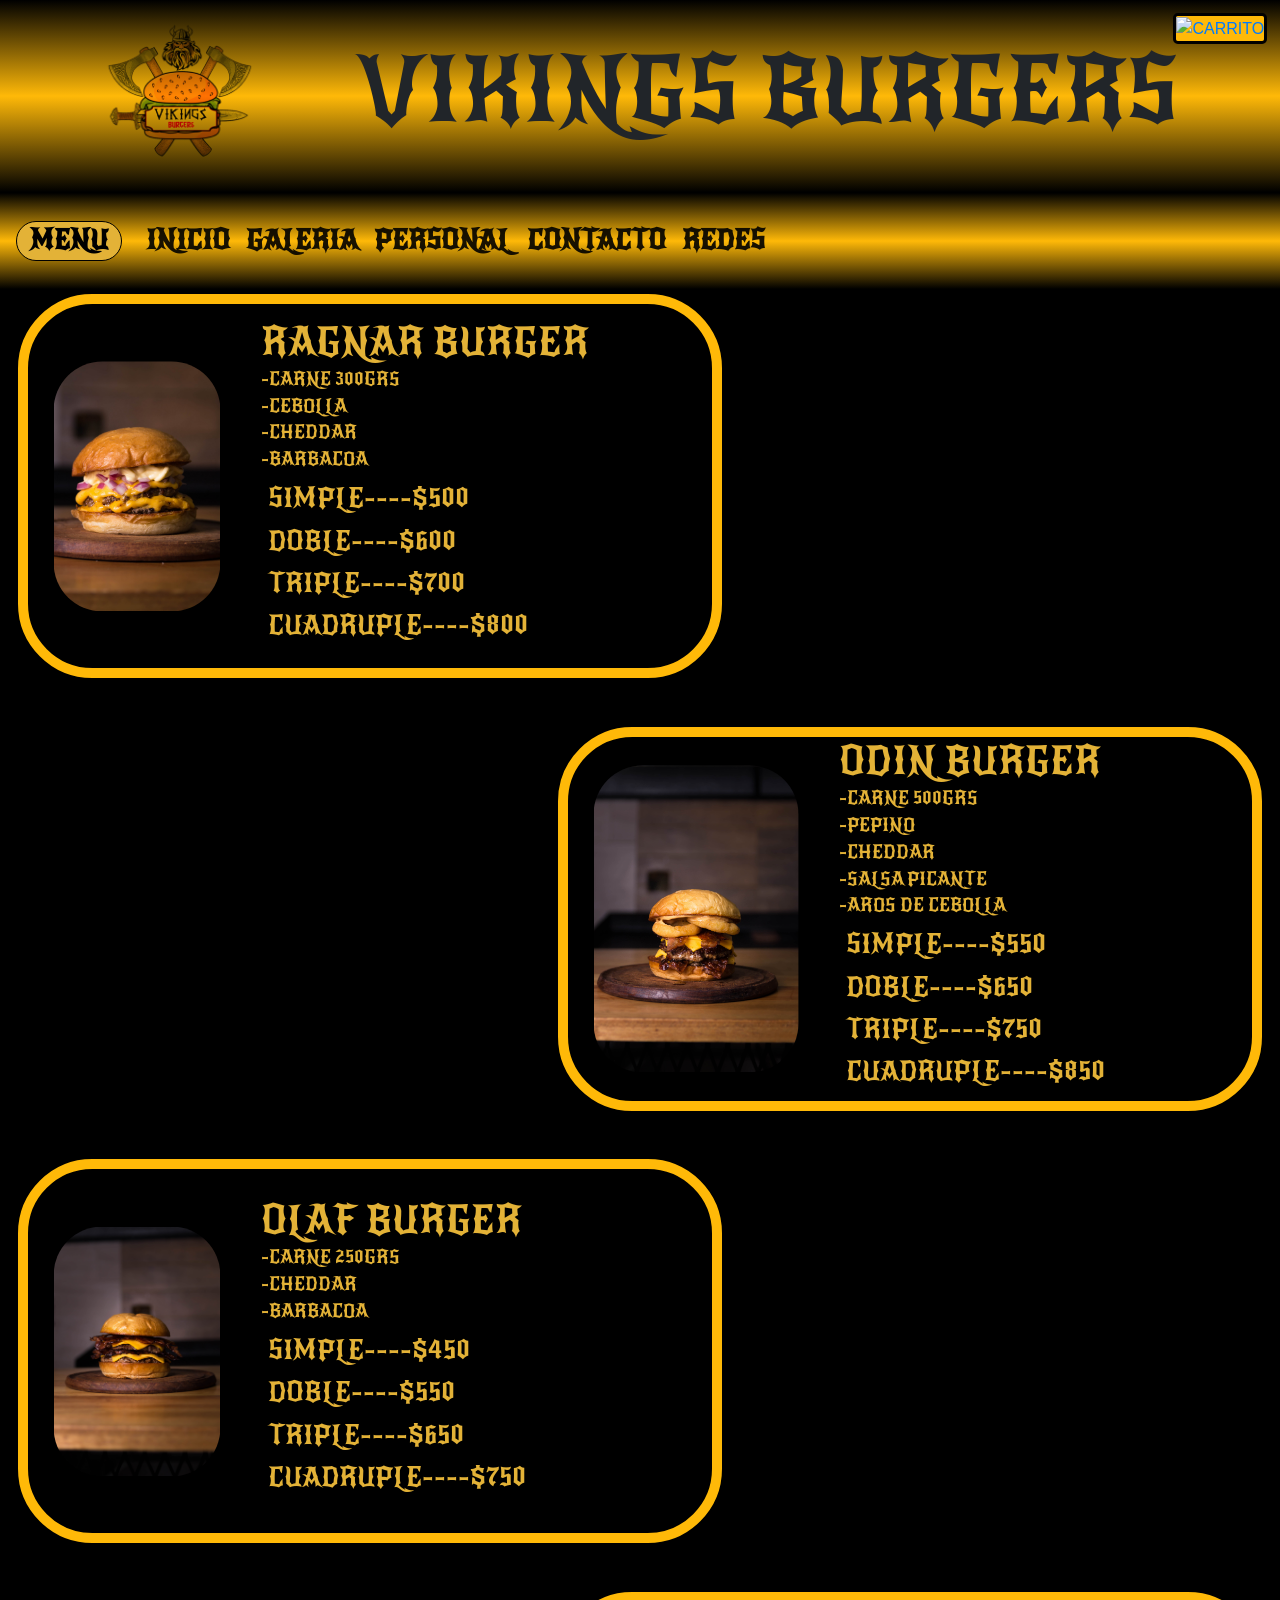
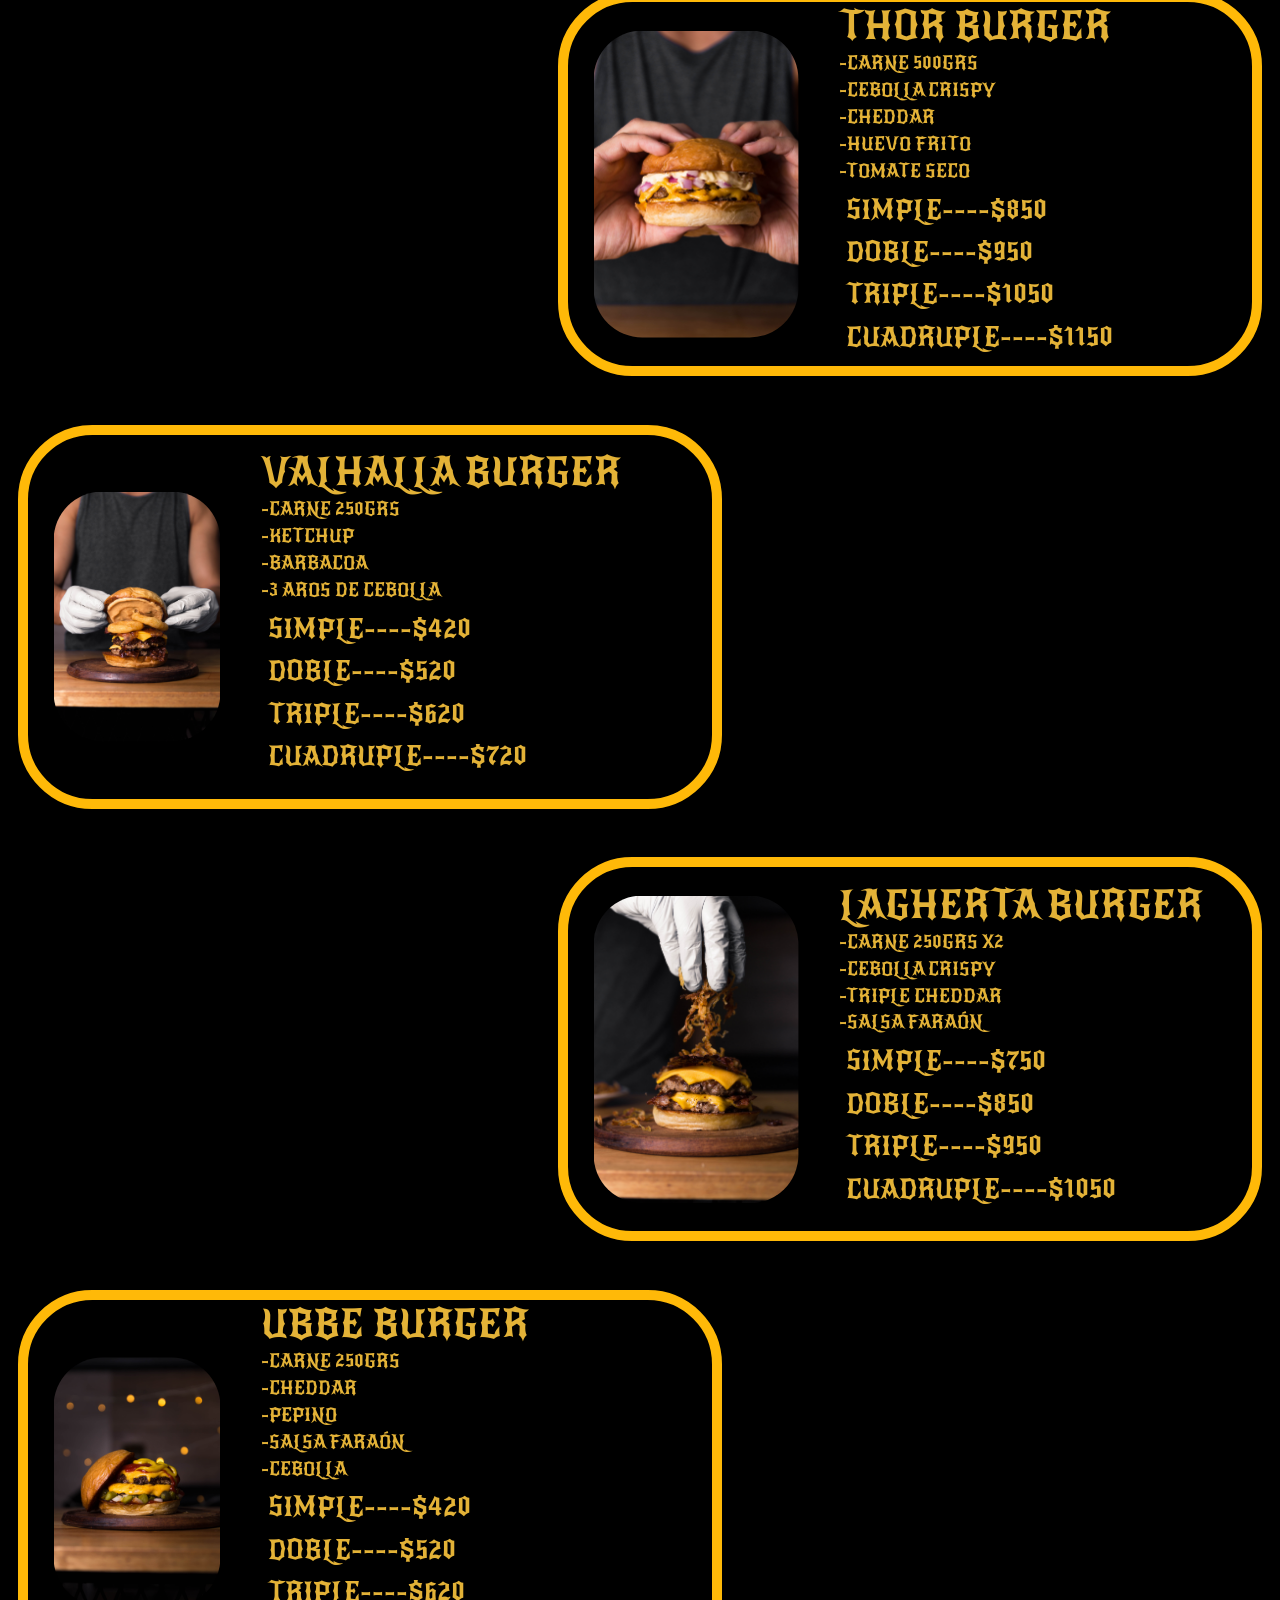
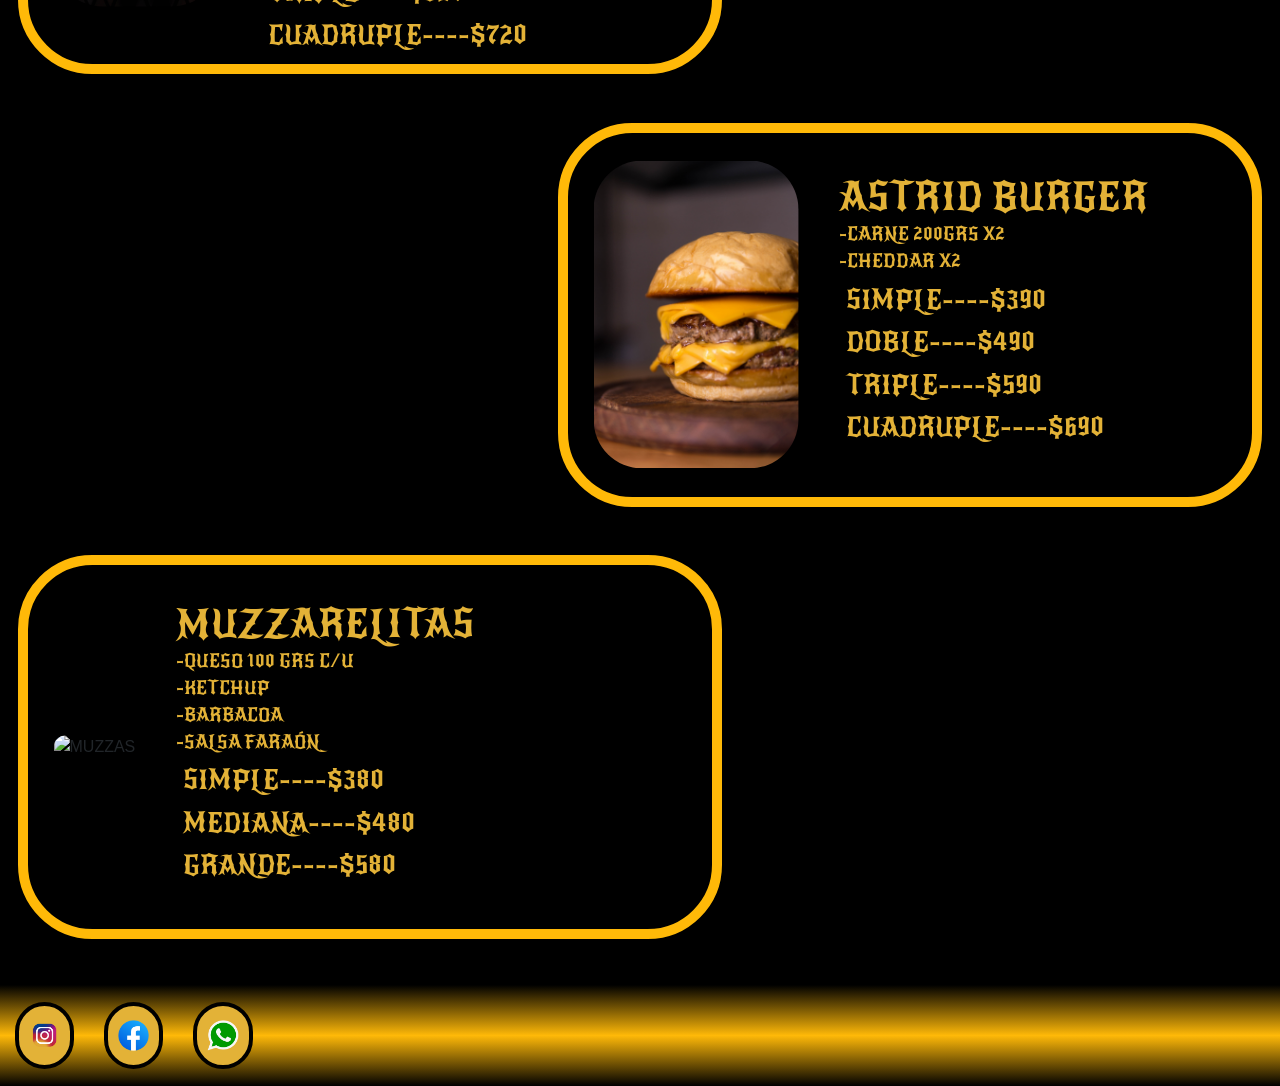
==== commit f5b6b850: "agrego telefono" ====
--- a/menu.html
+++ b/menu.html
@@ -209,7 +209,7 @@
 		<a href="#barraMenu"><img src="https://img.icons8.com/material-outlined/50/000000/shopping-cart.png" alt="CARRITO" id="botonAbrir"/></a>
 	</div>
 
-	<div id="carritoDePedidos" class="d-none">
+	<div id="carritoDePedidos">
 		<div class="d-flex align-content-center align-items-center">
 			<img src="https://img.icons8.com/ios-filled/50/000000/double-right.png" id="botonVolver" onclick="ocultarCarrito()"/>
 			<p class="flex-grow-1 text-center tituloCarrito">MI PEDIDO</p>
@@ -230,7 +230,7 @@
 		</div>
 	</div>
 	<!--EXTRAS-->
-	<div class="d-none" id="extraDesc">
+	<div class="extraDesc" id="extraDesc">
 		<p class="tituloExtras">EXTRAS</p>
 		<p id="etiquetaNombreBurger">NOMBRE</p>
 		<p class="botonCerrar" id="botonCerrar" onclick="cerrarExtraDesc()">X</p>
@@ -256,10 +256,13 @@
 			<label for="nombre" class="labelPedido">NOMBRE:</label><input type="text" id="datoNombre" name="nombre" required="true" placeholder="Ingrese su nombre">
 			<br>
 			<label for="direccion" class="labelPedido">DIRECCIÓN:</label><input type="text" id="datoDireccion" required="true" name="direccion" placeholder="Ingrese su dirección">
+			<br>
+			<label for="telefono" class="labelPedido">TELEFONO:</label><input type="text" id="datoTelefono" required="true" name="telefono" placeholder="Ingrese su telefono">
 			<p class="labelPedido" id="datoPrecio"></p>
 			<label for="efectivo" class="labelPedido">EFECTIVO</label><input type="radio" name="pago" id="efectivo" checked>
 			<label for="transferencia" class="labelPedido">TRANSFERENCIA</label><input type="radio" name="pago" id="transferencia">
 			<label for="mp" class="labelPedido">MERCADOPAGO</label><input type="radio" name="pago" id="mp">
+			<p>Minimo de envio --- $150</p>
 			<p>El pedido demora 45 minutos</p>
 		</div>
 		<div id="confirmarDatos" onclick="confirmarDatos()">
@@ -275,8 +278,8 @@
 		</div>
 	</footer>
 
-	<script src="https://code.jquery.com/jquery-3.5.1.slim.min.js" integrity="sha384-DfXdz2htPH0lsSSs5nCTpuj/zy4C+OGpamoFVy38MVBnE+IbbVYUew+OrCXaRkfj" crossorigin="anonymous"></script>
-    <script src="https://cdn.jsdelivr.net/npm/bootstrap@4.6.0/dist/js/bootstrap.bundle.min.js" integrity="sha384-Piv4xVNRyMGpqkS2by6br4gNJ7DXjqk09RmUpJ8jgGtD7zP9yug3goQfGII0yAns" crossorigin="anonymous"></script>
+	<script src="https://code.jquery.com/jquery-3.6.0.min.js" integrity="sha256-/xUj+3OJU5yExlq6GSYGSHk7tPXikynS7ogEvDej/m4=" crossorigin="anonymous"></script>
+	<script src="https://cdn.jsdelivr.net/npm/bootstrap@4.6.0/dist/js/bootstrap.bundle.min.js" integrity="sha384-Piv4xVNRyMGpqkS2by6br4gNJ7DXjqk09RmUpJ8jgGtD7zP9yug3goQfGII0yAns" crossorigin="anonymous"></script>
 	<script src="js/simulador.js"></script>
 	<script src="js/html.js"></script>
 	<script src="js/pedidos.js"></script>
--- a/css/estilos.css
+++ b/css/estilos.css
@@ -327,17 +327,13 @@
 }
 
 .menuI {
-  border: 8px solid #FFB908;
+  border: 10px solid #FFB908;
   height: 30vw;
   width: 55vw;
   margin: 0.3vw 0vw 3.5vw 1.4vw;
   border-radius: 5.8vw;
 }
 
-.menuI:hover {
-  border: 8px solid white;
-}
-
 .menuI img {
   width: 17vw;
   padding: 2vw;
@@ -372,10 +368,6 @@
 #descripcion #precios li {
   padding: 2px;
   cursor: pointer;
-}
-
-#descripcion #precios li:hover {
-  color: white;
 }
 
 #botonCarrito {
@@ -388,6 +380,7 @@
 }
 
 #carritoDePedidos {
+  display: none;
   position: fixed;
   height: 100%;
   width: 45%;
@@ -543,7 +536,7 @@
 }
 
 .extraDesc {
-  display: inline;
+  display: none;
   position: fixed;
   min-height: 70%;
   min-width: 40%;
@@ -604,7 +597,7 @@
   -webkit-box-align: center;
       -ms-flex-align: center;
           align-items: center;
-  margin-left: 220px;
+  margin-left: 200px;
   border-radius: 5px;
   margin-top: 30px;
   margin-bottom: 5px;
@@ -668,7 +661,7 @@
   text-align: center;
   margin-right: 35%;
   margin-left: 35%;
-  margin-top: 100px;
+  margin-top: 60px;
   cursor: pointer;
 }
 
@@ -693,10 +686,6 @@
   width: 55vw;
   margin: 0.3vw 1.4vw 3.5vw 0vw;
   border-radius: 5.8vw;
-}
-
-.menuD:hover {
-  border: 8px solid white;
 }
 
 .menuD img {
